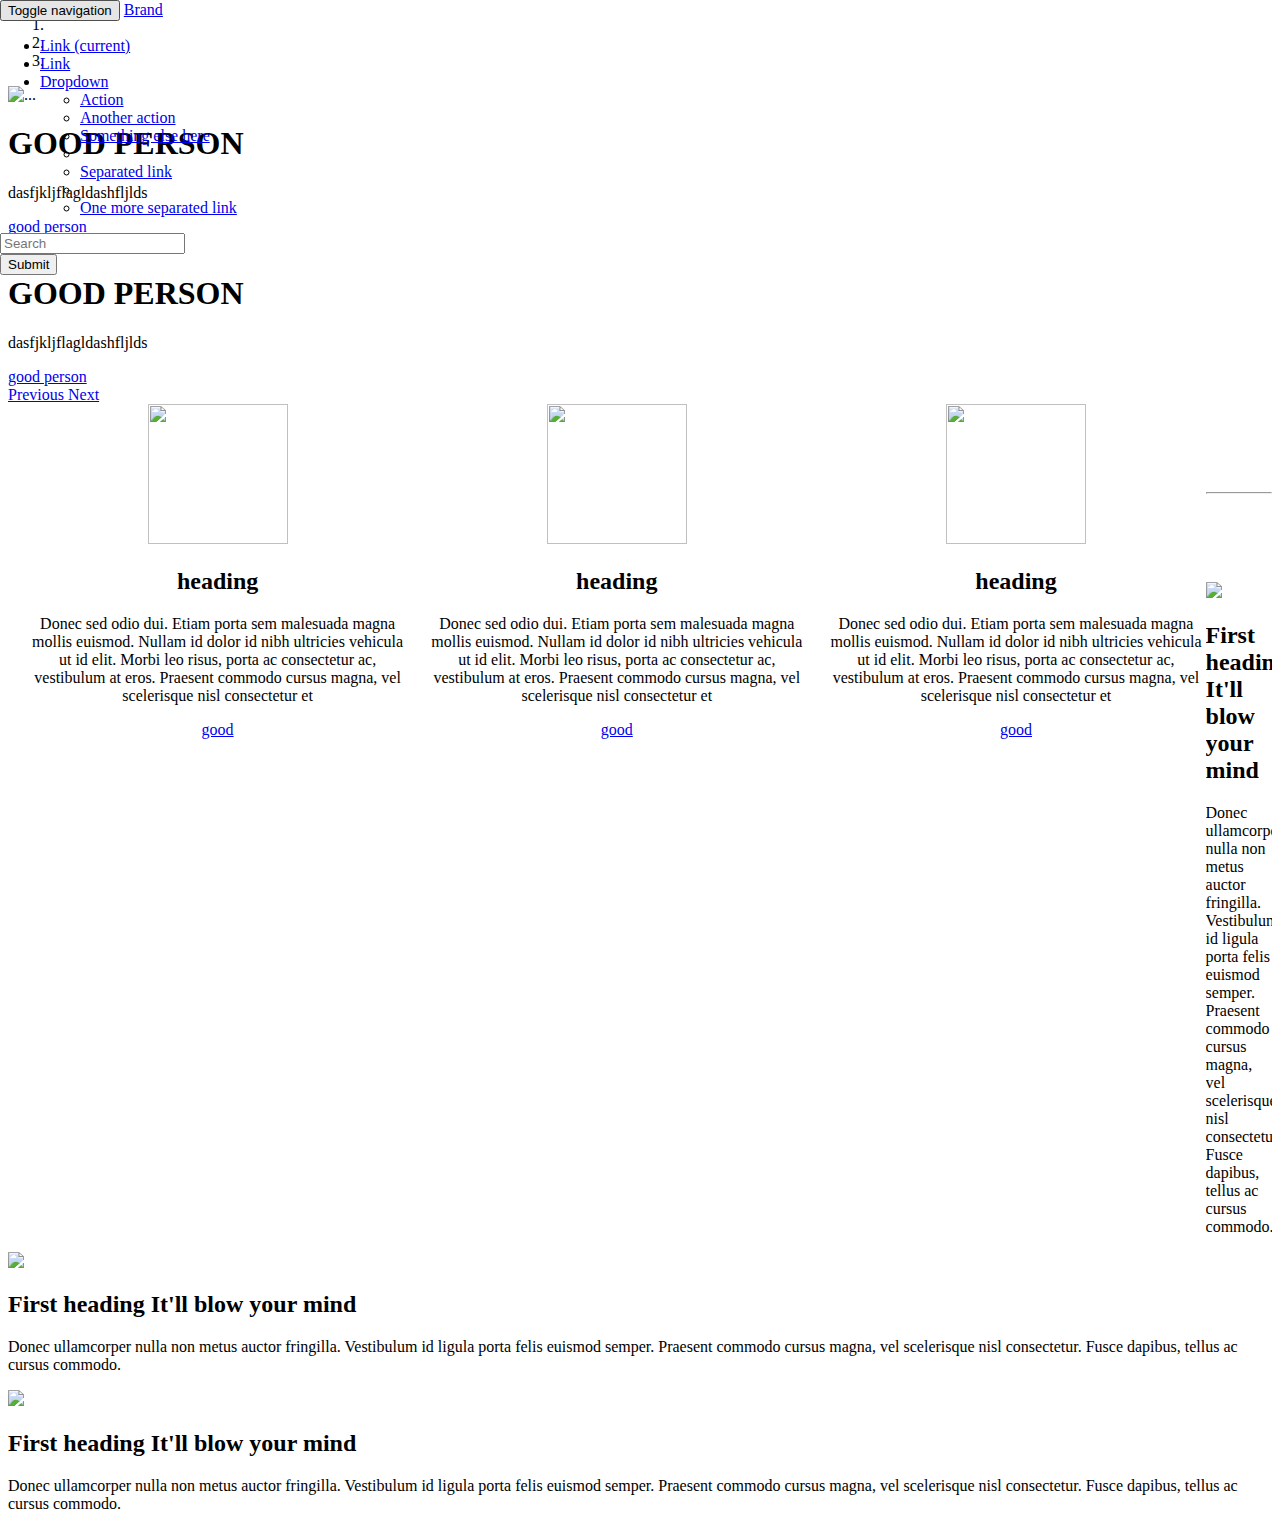
==== index.html @ 1c6c0abb "not end" ====
<!DOCTYPE html>
<html lang="en">
<head>
    <meta charset="UTF-8">
    <title>Bootstrap practise</title>
    <link rel="stylesheet" href="./bootstrap-3.3.7-dist/css/bootstrap.css">
    <script src="https://cdn.bootcss.com/jquery/3.2.1/jquery.min.js"></script>
    <script src="./bootstrap-3.3.7-dist/js/bootstrap.js"></script>
    <link rel="stylesheet" href="css.css" type="text/css" />
</head>
<body>
 <nav class="navbar navbar-default navbar-inverse" style="position:absolute;left:0;top:0;right: 0;  z-index:1;">
     <div class="container-fluid">
            <!-- Brand and toggle get grouped for better mobile display -->
            <div class="navbar-header">
                <button type="button" class="navbar-toggle collapsed" data-toggle="collapse" data-target="#bs-example-navbar-collapse-1" aria-expanded="false" >
                    <span class="sr-only">Toggle navigation</span>
                    <span class="icon-bar"></span>
                    <span class="icon-bar"></span>
                    <span class="icon-bar"></span>
                </button>
                <a class="navbar-brand" href="#">Brand</a>
            </div>

            <!-- Collect the nav links, forms, and other content for toggling -->
            <div class="collapse navbar-collapse" id="bs-example-navbar-collapse-1">
                <ul class="nav navbar-nav">
                    <li class="active"><a href="#">Link <span class="sr-only">(current)</span></a></li>
                    <li><a href="#">Link</a></li>
                    <li class="dropdown">
                        <a href="#" class="dropdown-toggle" data-toggle="dropdown" role="button" aria-haspopup="true" aria-expanded="false">Dropdown <span class="caret"></span></a>
                        <ul class="dropdown-menu">
                            <li><a href="#">Action</a></li>
                            <li><a href="#">Another action</a></li>
                            <li><a href="#">Something else here</a></li>
                            <li role="separator" class="divider"></li>
                            <li><a href="#">Separated link</a></li>
                            <li role="separator" class="divider"></li>
                            <li><a href="#">One more separated link</a></li>
                        </ul>
                    </li>
                </ul>
                <form class="navbar-form navbar-left">
                    <div class="form-group">
                        <input type="text" class="form-control" placeholder="Search">
                    </div>
                    <button type="submit" class="btn btn-default">Submit</button>
                </form>
            </div><!-- /.navbar-collapse -->
        </div><!-- /.container-fluid -->
    </nav>
 <div class="2" >
    <div id="carousel-example-generic" class="carousel slide" data-ride="carousel" >
        <ol class="carousel-indicators">
            <li data-target="#carousel-example-generic" data-slide-to="0" class="active"></li>
            <li data-target="#carousel-example-generic" data-slide-to="1"></li>
            <li data-target="#carousel-example-generic" data-slide-to="2"></li>
        </ol>
        <div class="carousel-inner" role="listbox">
            <div class="item active">
                <img width="100%" src="http://v2.bootcss.com/assets/img/examples/slide-02.jpg" alt="..." >
                <div class="container">
                    <div class="carousel-caption">
                        <h1>GOOD PERSON</h1>
                        <p class="lead">dasfjkljflagldashfljlds</p>
                        <a class="btn btn-large btn-primary" href="#">good person</a>
                    </div>
                </div>
            </div>
            <div class="item">
                <img width="100%" src="http://v2.bootcss.com/assets/img/examples/slide-02.jpg" alt="...">
                <div class="container">
                    <div class="carousel-caption">
                        <h1>GOOD PERSON</h1>
                        <p class="lead">dasfjkljflagldashfljlds</p>
                        <a class="btn btn-large btn-primary" href="#">good person</a>
                    </div>
                </div>
            </div>

        </div>
        <a class="left carousel-control" href="#carousel-example-generic" role="button" data-slide="prev">
            <span class="glyphicon glyphicon-chevron-left" aria-hidden="true"></span>
            <span class="sr-only">Previous</span>
        </a>
        <a class="right carousel-control" href="#carousel-example-generic" role="button" data-slide="next">
            <span class="glyphicon glyphicon-chevron-right" aria-hidden="true"></span>
            <span class="sr-only">Next</span>
        </a>
        </div>
    </div>

<div class="container-marketing center-block">
    <div class="row center-block">
        <div class="span4" style="width: 30%">
            <img class="img-circle" style="width: 140px;height:140px;" src="http://v2.bootcss.com/assets/img/examples/slide-02.jpg">
            <h2>heading</h2>
            <p>Donec sed odio dui. Etiam porta sem malesuada magna mollis euismod. Nullam id dolor id nibh ultricies vehicula ut id elit. Morbi leo risus, porta ac consectetur ac, vestibulum at eros. Praesent commodo cursus magna, vel scelerisque nisl consectetur et</p>
            <p><a class="btn btn-primary" href="#">good</a></p>
        </div>
        <div class="span4" style="width: 30%">
            <img class="img-circle" style="width: 140px;height:140px;" src="http://v2.bootcss.com/assets/img/examples/slide-02.jpg">
            <h2>heading</h2>
            <p>Donec sed odio dui. Etiam porta sem malesuada magna mollis euismod. Nullam id dolor id nibh ultricies vehicula ut id elit. Morbi leo risus, porta ac consectetur ac, vestibulum at eros. Praesent commodo cursus magna, vel scelerisque nisl consectetur et</p>
            <p><a class="btn btn-primary" href="#">good</a></p>
        </div>
        <div class="span4" style="width: 30%">
            <img class="img-circle" style="width: 140px;height:140px;" src="http://v2.bootcss.com/assets/img/examples/slide-02.jpg">
            <h2>heading</h2>
            <p>Donec sed odio dui. Etiam porta sem malesuada magna mollis euismod. Nullam id dolor id nibh ultricies vehicula ut id elit. Morbi leo risus, porta ac consectetur ac, vestibulum at eros. Praesent commodo cursus magna, vel scelerisque nisl consectetur et</p>
            <p><a class="btn btn-primary" href="#">good</a></p>
        </div>
        </div>
    </div>
<hr class="ge" style="margin: 88px 0;">
 <div class="thirdOne" style="height: auto;overflow: hidden;">
     <img class="picture pull-right" style="max-width: 40%" src="http://v2.bootcss.com/assets/img/examples/slide-02.jpg">
     <h2 class="heading">First heading
     <span class="text-muted">It'll blow your mind</span>
     </h2>
     <p class="lead">Donec ullamcorper nulla non metus auctor fringilla. Vestibulum id ligula porta felis euismod semper. Praesent commodo cursus magna, vel scelerisque nisl consectetur. Fusce dapibus, tellus ac cursus commodo.</p>
 </div>
 <div class="thirdOne" style="height: auto;overflow: hidden;">
     <img class="picture pull-left"style="max-width: 40%"  src="http://v2.bootcss.com/assets/img/examples/slide-02.jpg">
     <h2 class="heading">First heading
         <span class="text-muted">It'll blow your mind</span>
     </h2>
     <p class="lead">Donec ullamcorper nulla non metus auctor fringilla. Vestibulum id ligula porta felis euismod semper. Praesent commodo cursus magna, vel scelerisque nisl consectetur. Fusce dapibus, tellus ac cursus commodo.</p>
 </div>
 <div class="thirdOne" style="height: auto;overflow: hidden;">
     <img class="picture pull-right" style="max-width: 40%" src="http://v2.bootcss.com/assets/img/examples/slide-02.jpg">
     <h2 class="heading">First heading
         <span class="text-muted">It'll blow your mind</span>
     </h2>
     <p class="lead">Donec ullamcorper nulla non metus auctor fringilla. Vestibulum id ligula porta felis euismod semper. Praesent commodo cursus magna, vel scelerisque nisl consectetur. Fusce dapibus, tellus ac cursus commodo.</p>
 </div>



</body>
<script>
    $('.carousel').carousel({
        interval: 2000
    })
   </script>
</html>
---- css.css ----
.span4{
    float: left;
    min-height:1px;
    margin-left: 20px;
    width:228px;
    text-align: center;
}
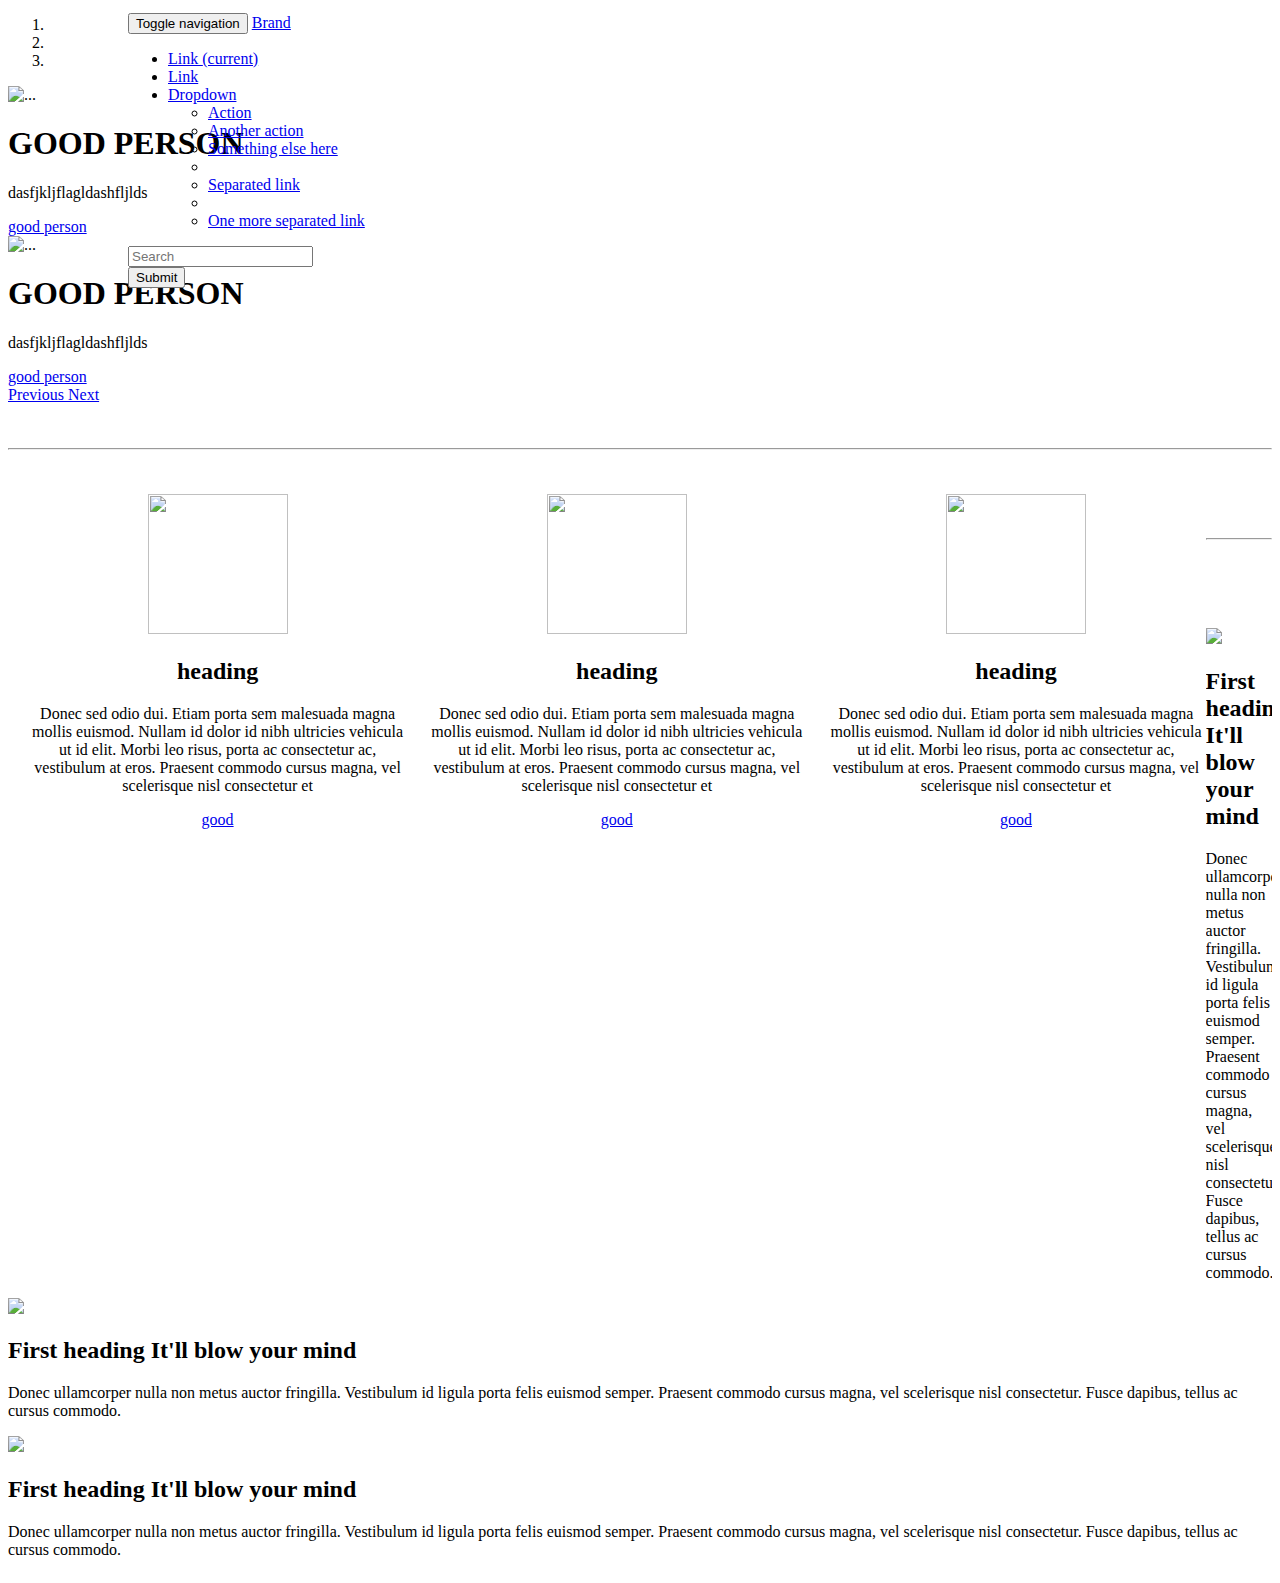
==== commit e24fac7e: "ok" ====
--- a/index.html
+++ b/index.html
@@ -9,7 +9,8 @@
     <link rel="stylesheet" href="css.css" type="text/css" />
 </head>
 <body>
- <nav class="navbar navbar-default navbar-inverse" style="position:absolute;left:0;top:0;right: 0;  z-index:1;">
+<div class="container">
+ <nav class="navbar navbar-default navbar-inverse" >
      <div class="container-fluid">
             <!-- Brand and toggle get grouped for better mobile display -->
             <div class="navbar-header">
@@ -49,6 +50,7 @@
             </div><!-- /.navbar-collapse -->
         </div><!-- /.container-fluid -->
     </nav>
+</div>
  <div class="2" >
     <div id="carousel-example-generic" class="carousel slide" data-ride="carousel" >
         <ol class="carousel-indicators">
@@ -89,7 +91,7 @@
         </a>
         </div>
     </div>
-
+<hr class="ge" style="margin: 44px 0;">
 <div class="container-marketing center-block">
     <div class="row center-block">
         <div class="span4" style="width: 30%">
@@ -113,6 +115,7 @@
         </div>
     </div>
 <hr class="ge" style="margin: 88px 0;">
+ <div class="third">
  <div class="thirdOne" style="height: auto;overflow: hidden;">
      <img class="picture pull-right" style="max-width: 40%" src="http://v2.bootcss.com/assets/img/examples/slide-02.jpg">
      <h2 class="heading">First heading
@@ -120,19 +123,20 @@
      </h2>
      <p class="lead">Donec ullamcorper nulla non metus auctor fringilla. Vestibulum id ligula porta felis euismod semper. Praesent commodo cursus magna, vel scelerisque nisl consectetur. Fusce dapibus, tellus ac cursus commodo.</p>
  </div>
- <div class="thirdOne" style="height: auto;overflow: hidden;">
-     <img class="picture pull-left"style="max-width: 40%"  src="http://v2.bootcss.com/assets/img/examples/slide-02.jpg">
+ <div class="thirdTwo" style="height: auto;overflow: hidden;">
+     <img class="picture pull-left" style="max-width: 40%"  src="http://v2.bootcss.com/assets/img/examples/slide-02.jpg">
      <h2 class="heading">First heading
          <span class="text-muted">It'll blow your mind</span>
      </h2>
      <p class="lead">Donec ullamcorper nulla non metus auctor fringilla. Vestibulum id ligula porta felis euismod semper. Praesent commodo cursus magna, vel scelerisque nisl consectetur. Fusce dapibus, tellus ac cursus commodo.</p>
  </div>
- <div class="thirdOne" style="height: auto;overflow: hidden;">
+ <div class="thirdThree" style="height: auto;overflow: hidden;">
      <img class="picture pull-right" style="max-width: 40%" src="http://v2.bootcss.com/assets/img/examples/slide-02.jpg">
      <h2 class="heading">First heading
          <span class="text-muted">It'll blow your mind</span>
      </h2>
      <p class="lead">Donec ullamcorper nulla non metus auctor fringilla. Vestibulum id ligula porta felis euismod semper. Praesent commodo cursus magna, vel scelerisque nisl consectetur. Fusce dapibus, tellus ac cursus commodo.</p>
+ </div>
  </div>
 
 
--- a/css.css
+++ b/css.css
@@ -1,3 +1,11 @@
+.navbar{
+    position:absolute;
+    left:10%;
+    right: 10%;
+    top:0;
+    z-index:1;
+    margin-top:1%;
+}
 .span4{
     float: left;
     min-height:1px;
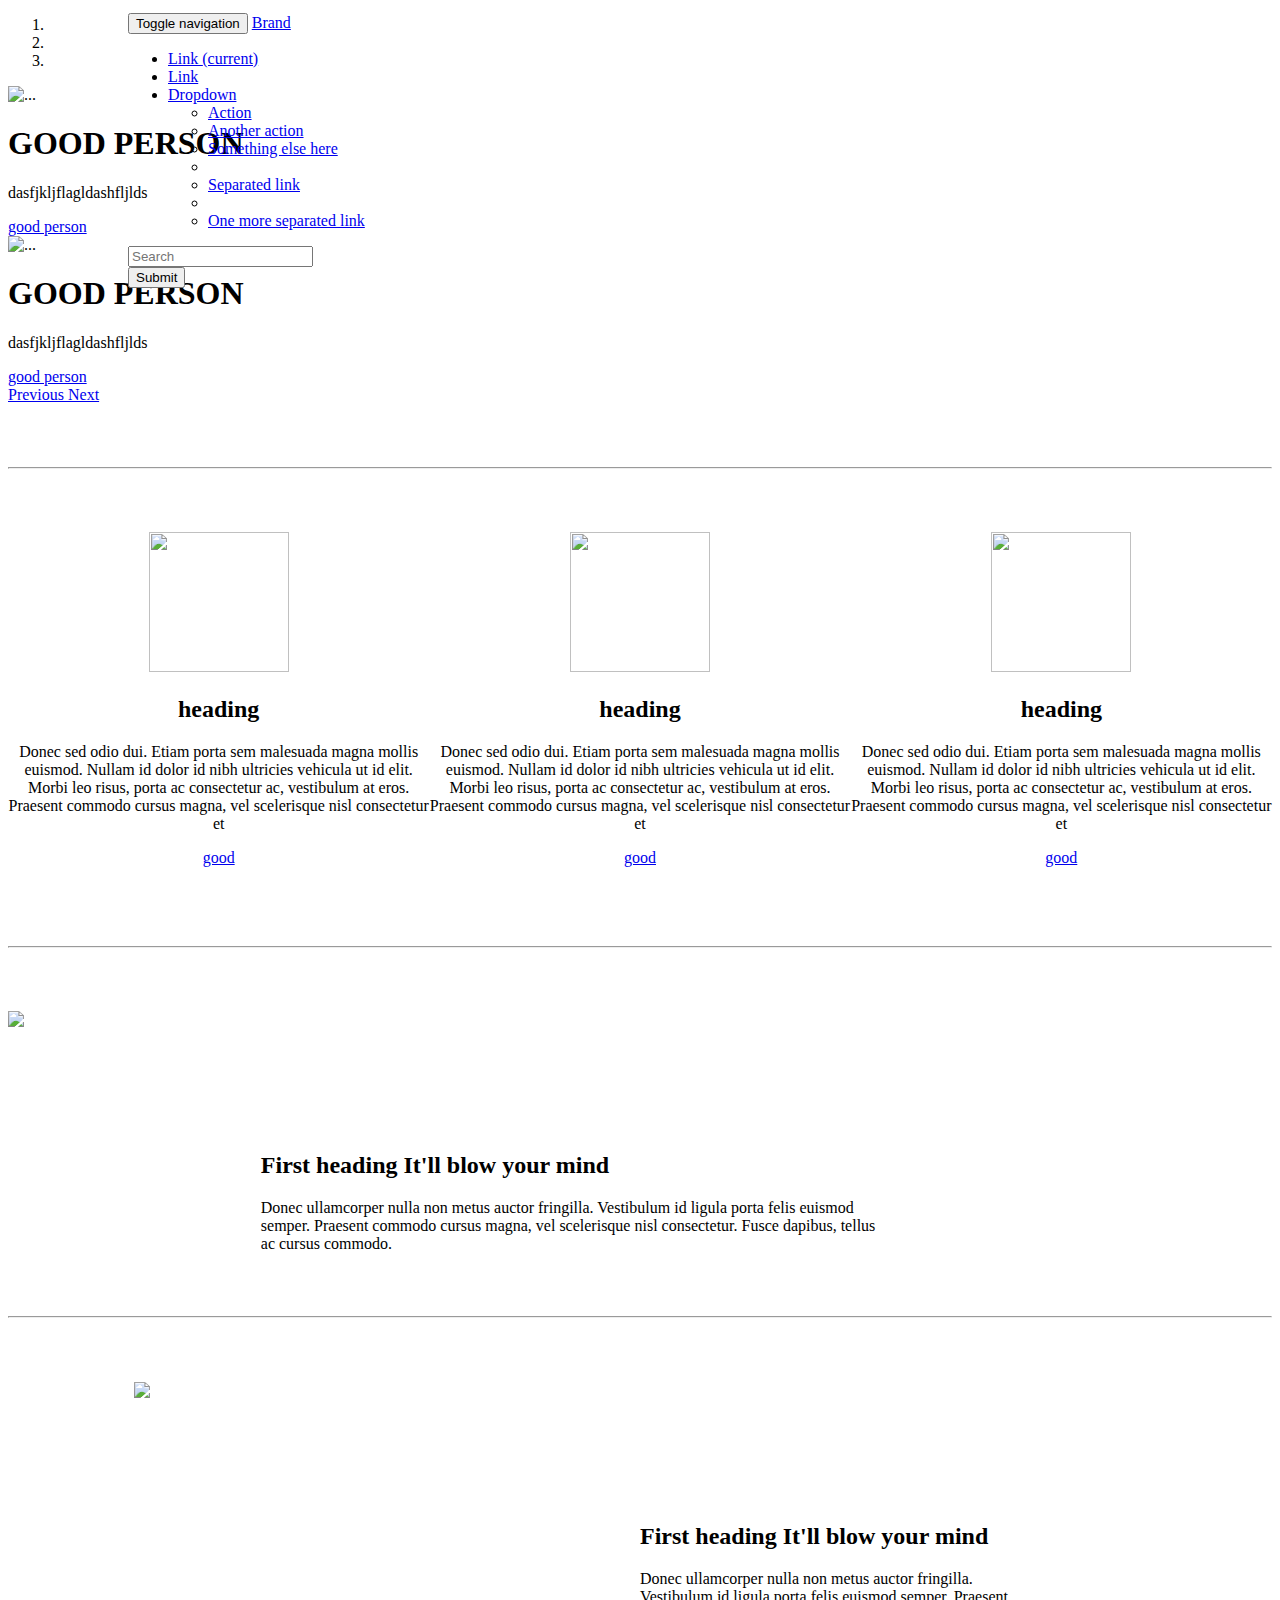
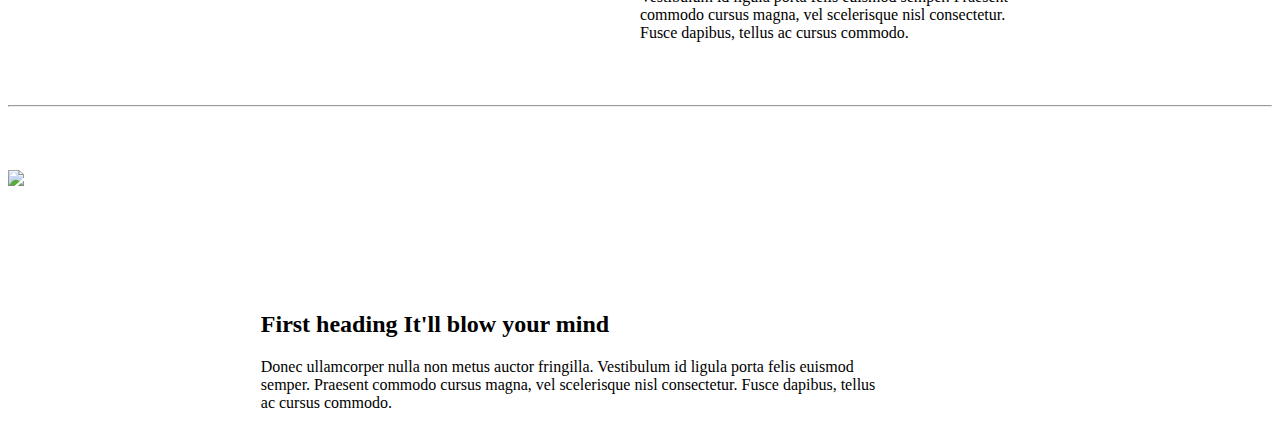
==== commit 6ab10ac6: "not end" ====
--- a/index.html
+++ b/index.html
@@ -91,56 +91,55 @@
         </a>
         </div>
     </div>
-<hr class="ge" style="margin: 44px 0;">
+<hr class="ge">
 <div class="container-marketing center-block">
     <div class="row center-block">
-        <div class="span4" style="width: 30%">
-            <img class="img-circle" style="width: 140px;height:140px;" src="http://v2.bootcss.com/assets/img/examples/slide-02.jpg">
+        <div class="span4">
+            <img class="img-circle"  src="http://v2.bootcss.com/assets/img/examples/slide-02.jpg">
             <h2>heading</h2>
             <p>Donec sed odio dui. Etiam porta sem malesuada magna mollis euismod. Nullam id dolor id nibh ultricies vehicula ut id elit. Morbi leo risus, porta ac consectetur ac, vestibulum at eros. Praesent commodo cursus magna, vel scelerisque nisl consectetur et</p>
             <p><a class="btn btn-primary" href="#">good</a></p>
         </div>
-        <div class="span4" style="width: 30%">
-            <img class="img-circle" style="width: 140px;height:140px;" src="http://v2.bootcss.com/assets/img/examples/slide-02.jpg">
+        <div class="span4" >
+            <img class="img-circle"  src="http://v2.bootcss.com/assets/img/examples/slide-02.jpg">
             <h2>heading</h2>
             <p>Donec sed odio dui. Etiam porta sem malesuada magna mollis euismod. Nullam id dolor id nibh ultricies vehicula ut id elit. Morbi leo risus, porta ac consectetur ac, vestibulum at eros. Praesent commodo cursus magna, vel scelerisque nisl consectetur et</p>
             <p><a class="btn btn-primary" href="#">good</a></p>
         </div>
-        <div class="span4" style="width: 30%">
-            <img class="img-circle" style="width: 140px;height:140px;" src="http://v2.bootcss.com/assets/img/examples/slide-02.jpg">
+        <div class="span4" >
+            <img class="img-circle"  src="http://v2.bootcss.com/assets/img/examples/slide-02.jpg">
             <h2>heading</h2>
             <p>Donec sed odio dui. Etiam porta sem malesuada magna mollis euismod. Nullam id dolor id nibh ultricies vehicula ut id elit. Morbi leo risus, porta ac consectetur ac, vestibulum at eros. Praesent commodo cursus magna, vel scelerisque nisl consectetur et</p>
             <p><a class="btn btn-primary" href="#">good</a></p>
         </div>
         </div>
     </div>
-<hr class="ge" style="margin: 88px 0;">
- <div class="third">
- <div class="thirdOne" style="height: auto;overflow: hidden;">
-     <img class="picture pull-right" style="max-width: 40%" src="http://v2.bootcss.com/assets/img/examples/slide-02.jpg">
+<hr class="ge">
+ <div class="third center-block">
+ <div class="thirdOne center-block" >
+     <img class="picture pull-right" src="http://v2.bootcss.com/assets/img/examples/browser-icon-safari.png">
      <h2 class="heading">First heading
      <span class="text-muted">It'll blow your mind</span>
      </h2>
      <p class="lead">Donec ullamcorper nulla non metus auctor fringilla. Vestibulum id ligula porta felis euismod semper. Praesent commodo cursus magna, vel scelerisque nisl consectetur. Fusce dapibus, tellus ac cursus commodo.</p>
  </div>
- <div class="thirdTwo" style="height: auto;overflow: hidden;">
-     <img class="picture pull-left" style="max-width: 40%"  src="http://v2.bootcss.com/assets/img/examples/slide-02.jpg">
+     <hr class="ge">
+ <div class="thirdTwo center-block">
+     <img class="picture pull-left"  src="http://v2.bootcss.com/assets/img/examples/browser-icon-firefox.png">
      <h2 class="heading">First heading
          <span class="text-muted">It'll blow your mind</span>
      </h2>
      <p class="lead">Donec ullamcorper nulla non metus auctor fringilla. Vestibulum id ligula porta felis euismod semper. Praesent commodo cursus magna, vel scelerisque nisl consectetur. Fusce dapibus, tellus ac cursus commodo.</p>
  </div>
- <div class="thirdThree" style="height: auto;overflow: hidden;">
-     <img class="picture pull-right" style="max-width: 40%" src="http://v2.bootcss.com/assets/img/examples/slide-02.jpg">
+     <hr class="ge">
+ <div class="thirdThree center-block">
+     <img class="picture pull-right"  src="http://v2.bootcss.com/assets/img/examples/browser-icon-chrome.png">
      <h2 class="heading">First heading
          <span class="text-muted">It'll blow your mind</span>
      </h2>
      <p class="lead">Donec ullamcorper nulla non metus auctor fringilla. Vestibulum id ligula porta felis euismod semper. Praesent commodo cursus magna, vel scelerisque nisl consectetur. Fusce dapibus, tellus ac cursus commodo.</p>
  </div>
  </div>
-
-
-
 </body>
 <script>
     $('.carousel').carousel({
--- a/css.css
+++ b/css.css
@@ -6,10 +6,57 @@
     z-index:1;
     margin-top:1%;
 }
+.row{
+    display: -webkit-flex;
+    display: flex;
+}
 .span4{
-    float: left;
+    flex:1;
+    justify-content: center;
     min-height:1px;
-    margin-left: 20px;
-    width:228px;
     text-align: center;
-}+
+}
+hr{
+    margin: 5% 0;
+}
+.img-circle{
+    width: 140px;
+    height:140px;
+}
+.third{
+    height: auto;
+    overflow: hidden;
+}
+.third h2{
+    padding-left: 20%;
+    padding-top: 8%;
+    max-width: 50%;
+}
+.third p{
+    padding-left: 20%;
+    max-width: 50%;
+}
+.thirdTwo h2{
+    max-width: 100%;
+    margin-left:30%;
+    margin-right:20%;
+
+}
+.thirdTwo p{
+    max-width: 100%;
+    margin-left:30%;
+    margin-right:20%;
+
+}
+.third img{
+    max-width: 40%;
+    padding-right: 10%;
+}
+
+.thirdTwo img{
+    padding-right: 0;
+    padding-left: 10%;
+}
+
+
